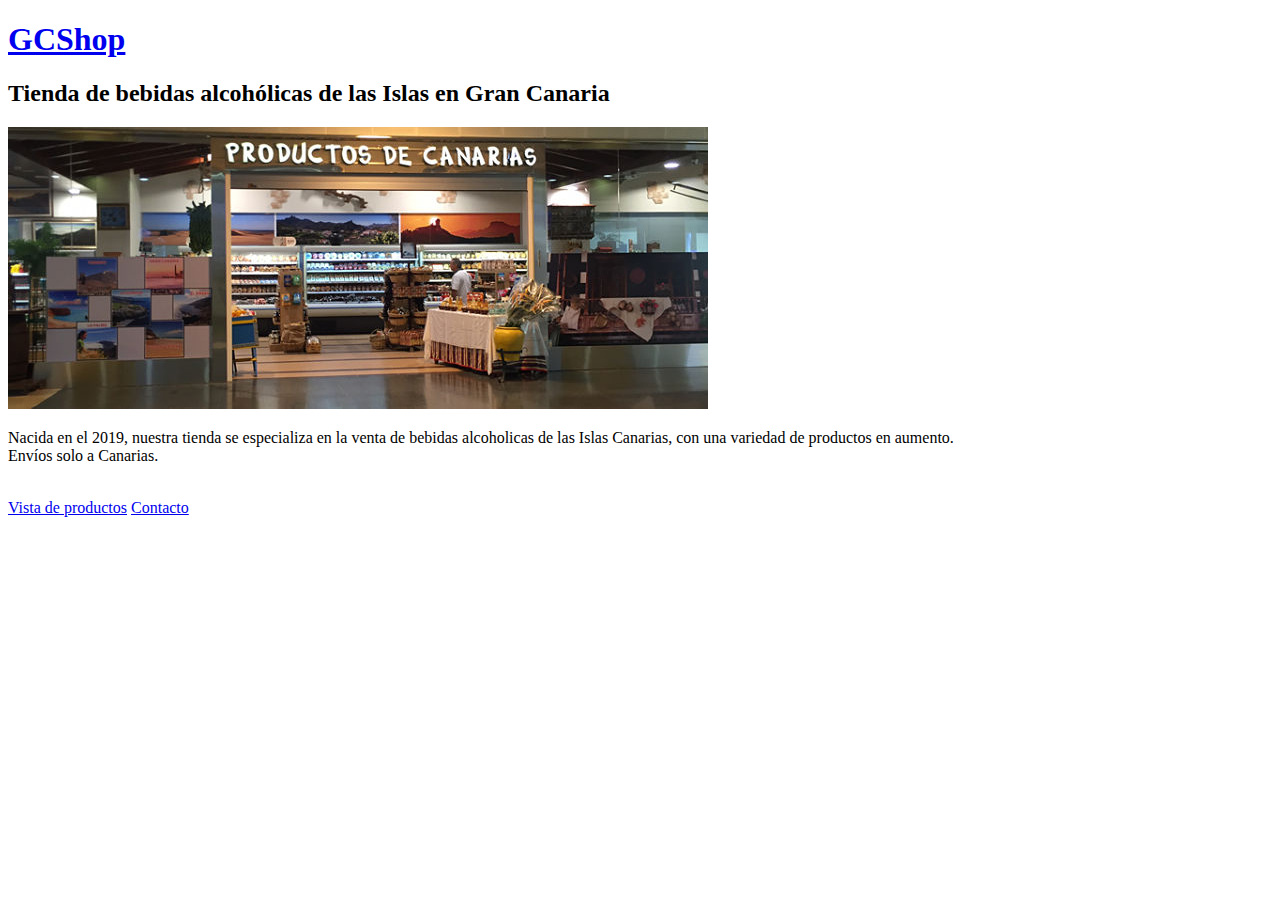
==== index.html @ 5ffae0c4 "Initial commit" ====
<!doctype html>
<html>
    <head>
        <meta charset="utf-8">
        <title>GCShop</title>
    </head>
    <body>
        <h1><a href="index.html">GCShop</a></h1>
        <h2>Tienda de bebidas alcohólicas de las Islas en Gran Canaria</h2>
        <img src="./resources/GCShop.jpg" alt="GCShop">
        <p>
            Nacida en el 2019, nuestra tienda se especializa en la venta de bebidas alcoholicas de las Islas Canarias, con una variedad de productos en aumento.
            <br>Envíos solo a Canarias.
        </p>
        <br><a href="tabla.html">Vista de productos</a>
        <a href="contacto.html">Contacto</a>
    </body>
</html>
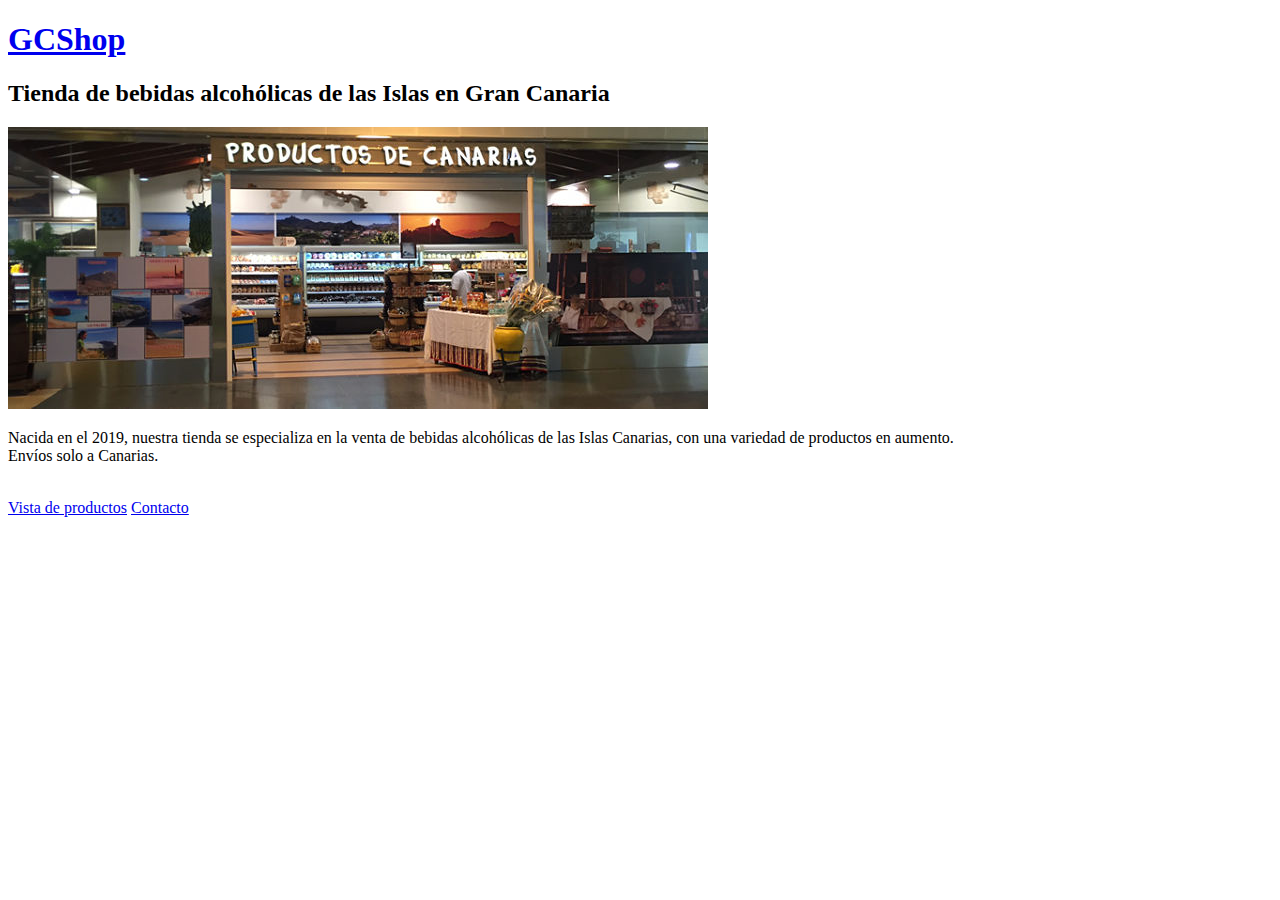
==== commit 6c1c7305: "Update index.html" ====
--- a/index.html
+++ b/index.html
@@ -9,10 +9,10 @@
         <h2>Tienda de bebidas alcohólicas de las Islas en Gran Canaria</h2>
         <img src="./resources/GCShop.jpg" alt="GCShop">
         <p>
-            Nacida en el 2019, nuestra tienda se especializa en la venta de bebidas alcoholicas de las Islas Canarias, con una variedad de productos en aumento.
+            Nacida en el 2019, nuestra tienda se especializa en la venta de bebidas alcohólicas de las Islas Canarias, con una variedad de productos en aumento.
             <br>Envíos solo a Canarias.
         </p>
         <br><a href="tabla.html">Vista de productos</a>
         <a href="contacto.html">Contacto</a>
     </body>
-</html>+</html>
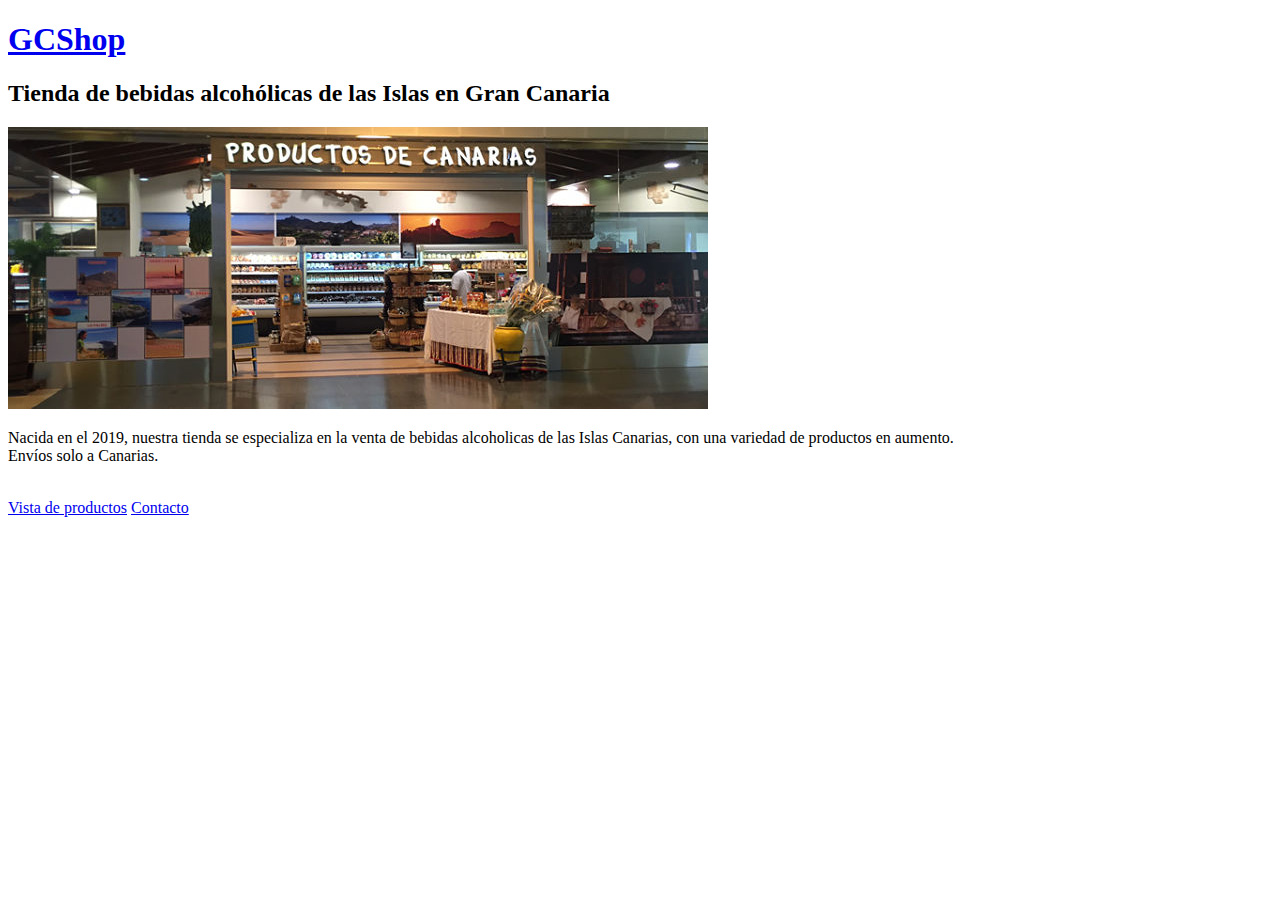
==== commit cfc6f887: "Listed products" ====
--- a/index.html
+++ b/index.html
@@ -9,10 +9,10 @@
         <h2>Tienda de bebidas alcohólicas de las Islas en Gran Canaria</h2>
         <img src="./resources/GCShop.jpg" alt="GCShop">
         <p>
-            Nacida en el 2019, nuestra tienda se especializa en la venta de bebidas alcohólicas de las Islas Canarias, con una variedad de productos en aumento.
+            Nacida en el 2019, nuestra tienda se especializa en la venta de bebidas alcoholicas de las Islas Canarias, con una variedad de productos en aumento.
             <br>Envíos solo a Canarias.
         </p>
         <br><a href="tabla.html">Vista de productos</a>
         <a href="contacto.html">Contacto</a>
     </body>
-</html>
+</html>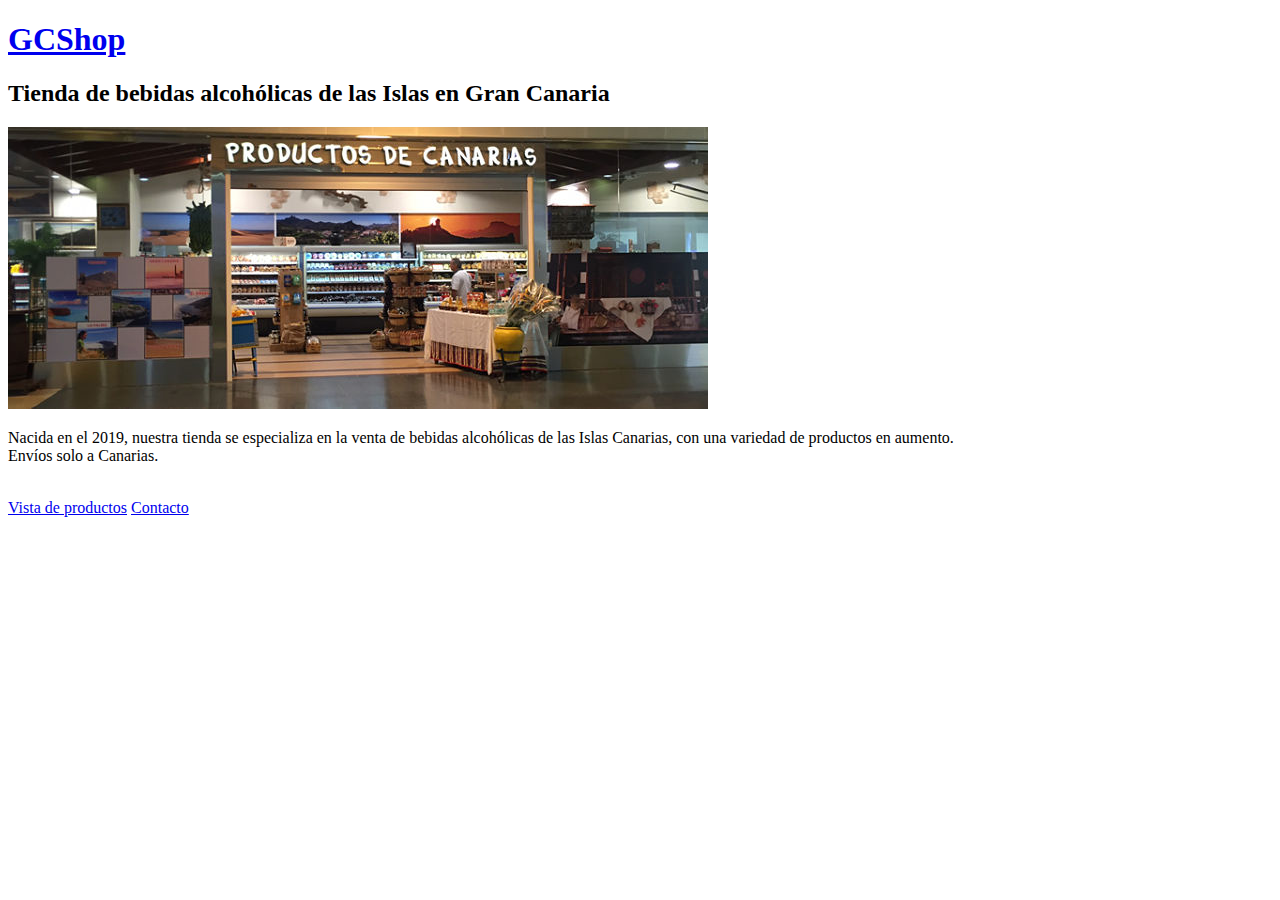
==== commit af0b7205: "Update index.html" ====
--- a/index.html
+++ b/index.html
@@ -9,10 +9,10 @@
         <h2>Tienda de bebidas alcohólicas de las Islas en Gran Canaria</h2>
         <img src="./resources/GCShop.jpg" alt="GCShop">
         <p>
-            Nacida en el 2019, nuestra tienda se especializa en la venta de bebidas alcoholicas de las Islas Canarias, con una variedad de productos en aumento.
+            Nacida en el 2019, nuestra tienda se especializa en la venta de bebidas alcohólicas de las Islas Canarias, con una variedad de productos en aumento.
             <br>Envíos solo a Canarias.
         </p>
         <br><a href="tabla.html">Vista de productos</a>
         <a href="contacto.html">Contacto</a>
     </body>
-</html>+</html>
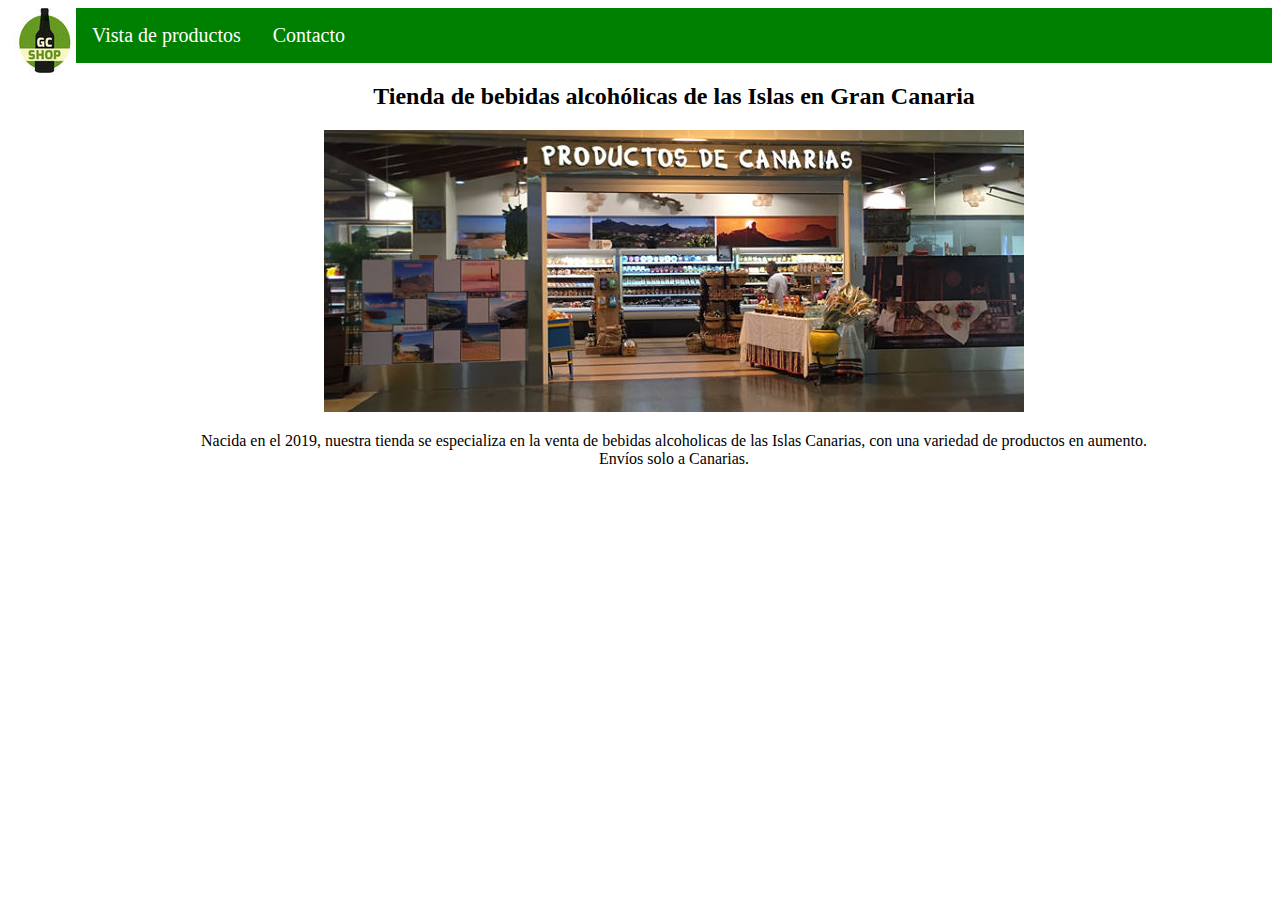
==== commit 5b430696: "HTML+CSS" ====
--- a/index.html
+++ b/index.html
@@ -3,16 +3,27 @@
     <head>
         <meta charset="utf-8">
         <title>GCShop</title>
+        <link rel="stylesheet" href="estilo.css">
     </head>
     <body>
-        <h1><a href="index.html">GCShop</a></h1>
-        <h2>Tienda de bebidas alcohólicas de las Islas en Gran Canaria</h2>
-        <img src="./resources/GCShop.jpg" alt="GCShop">
-        <p>
-            Nacida en el 2019, nuestra tienda se especializa en la venta de bebidas alcohólicas de las Islas Canarias, con una variedad de productos en aumento.
-            <br>Envíos solo a Canarias.
-        </p>
-        <br><a href="tabla.html">Vista de productos</a>
-        <a href="contacto.html">Contacto</a>
+        <div class="cabecera">
+            <div class="caja">
+                <a href="./index.html"><img src="resources/GCShopLogo.jpg" alt="Logo"></a>
+            </div>
+                <nav>
+                    <ul>
+                        <li><a href="tabla.html">Vista de productos</a></li>
+                        <li><a href="contacto.html">Contacto</a></li>
+                    </ul>
+                </nav>
+        </div>
+        <div class="main">
+            <h2>Tienda de bebidas alcohólicas de las Islas en Gran Canaria</h2>
+            <img src="./resources/GCShop.jpg" alt="GCShop">
+            <p>
+                Nacida en el 2019, nuestra tienda se especializa en la venta de bebidas alcoholicas de las Islas Canarias, con una variedad de productos en aumento.
+                <br>Envíos solo a Canarias.
+            </p>
+        </div>
     </body>
-</html>
+</html>--- a/estilo.css
+++ b/estilo.css
@@ -0,0 +1,144 @@
+.cabecera{
+    background-color: white;
+    width: 100%;
+}
+.main{
+    background-color: white;
+    align-content: center;
+    text-align: center;
+}
+.caja { 
+    float:left;margin-left:5px; 
+}
+
+h2{
+    font-family: 'Segoe UI', Verdana, Calibri;
+}
+
+th {
+    background-color: #2d4738a9;
+    color: white;
+    font-family: 'Segoe UI', Verdana, Calibri;
+
+}
+
+th, td {
+    padding: 15px;
+    text-align: left;
+    font-family: 'Segoe UI', Verdana, Calibri;
+    font-size: 14pt;
+
+}
+
+td:hover {background-color: whitesmoke;}
+
+ul {
+    list-style-type: none;
+    margin: 0;
+    padding: 0;
+    overflow: hidden;
+    background-color: green;
+}
+  
+li {
+    float: left;
+}
+  
+li a {
+    display: block;
+    color: white;
+    text-align: center;
+    padding: 16px 16px;
+    text-decoration: none;
+    font-family: 'Segoe UI', Verdana, Calibri;
+    font-size: 15pt;
+}
+
+li a:hover {
+    background-color: #08d65e;
+}
+
+footer{
+    width: 100%;
+    background-color:green;
+    color: white;
+    margin: auto;
+    padding: 10px;
+    display: block;
+    text-align: center;
+}
+.footer2{
+    position: fixed;
+    bottom: 0;
+    left: 0;
+    width: 100%;
+    background-color:green;
+    color: white;
+    margin: auto;
+    padding: 10px;
+    display: block;
+    text-align: center;
+} 
+
+p{
+    font-family: 'Segoe UI', Verdana, Calibri;
+}
+
+label{
+    font-family: 'Segoe UI', Verdana, Calibri;
+    font-size: 13pt;
+}
+
+textarea {
+    width: 100%;
+    height: 150px;
+    padding: 10px 25px;
+    box-sizing: border-box;
+    border: 2px solid #9da7a1a9;
+    border-radius: 5px;
+    background-color: whitesmoke;
+    resize: none;
+    font-family: 'Segoe UI', Verdana, Calibri;
+    font-size: 11pt;
+
+}
+input[type=button], input[type=submit], input[type=reset] {
+    background-color: green;
+    border: none;
+    color: white;
+    padding: 16px 32px;
+    text-decoration: none;
+    margin: 5px 2px;
+    cursor: pointer;
+    font-family: 'Segoe UI', Verdana, Calibri;
+
+}
+input[type=text]:focus {
+    border: 3px solid #9da7a1a9;
+    font-family: 'Segoe UI', Verdana, Calibri;
+
+}
+input[type=text] {
+    width: 100%;
+    margin: 8px 0;
+    box-sizing: border-box;
+    font-family: 'Segoe UI', Verdana, Calibri;
+    border: 2px solid #9da7a1a9;
+    border-radius: 4px;
+    background-color: whitesmoke;
+}
+
+legend{
+    font-size: 18pt;
+    font-family: 'Segoe UI', Verdana, Calibri;
+}
+
+dt{
+    font-size: 16pt;
+    font-family: 'Segoe UI', Verdana, Calibri;
+}
+
+dd{
+    font-size: 15pt;
+    font-family: 'Segoe UI', Verdana, Calibri;
+}